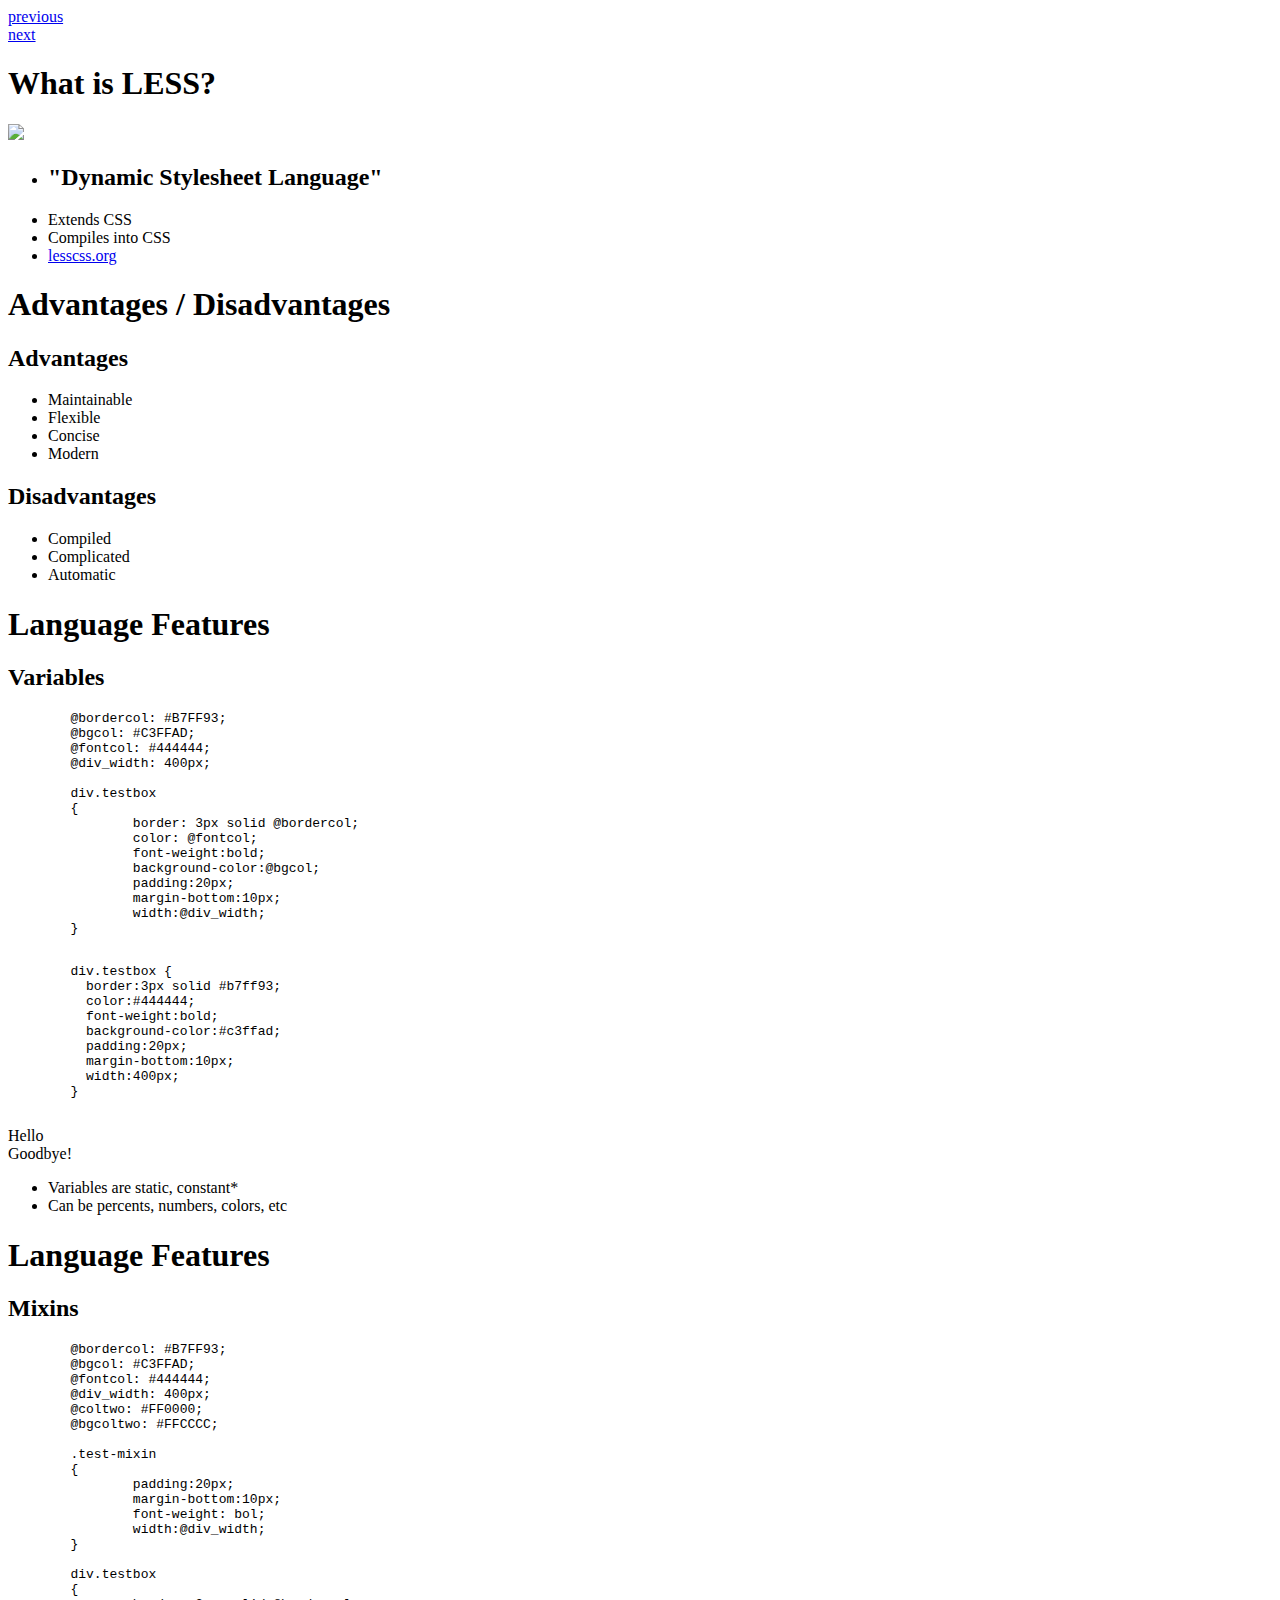
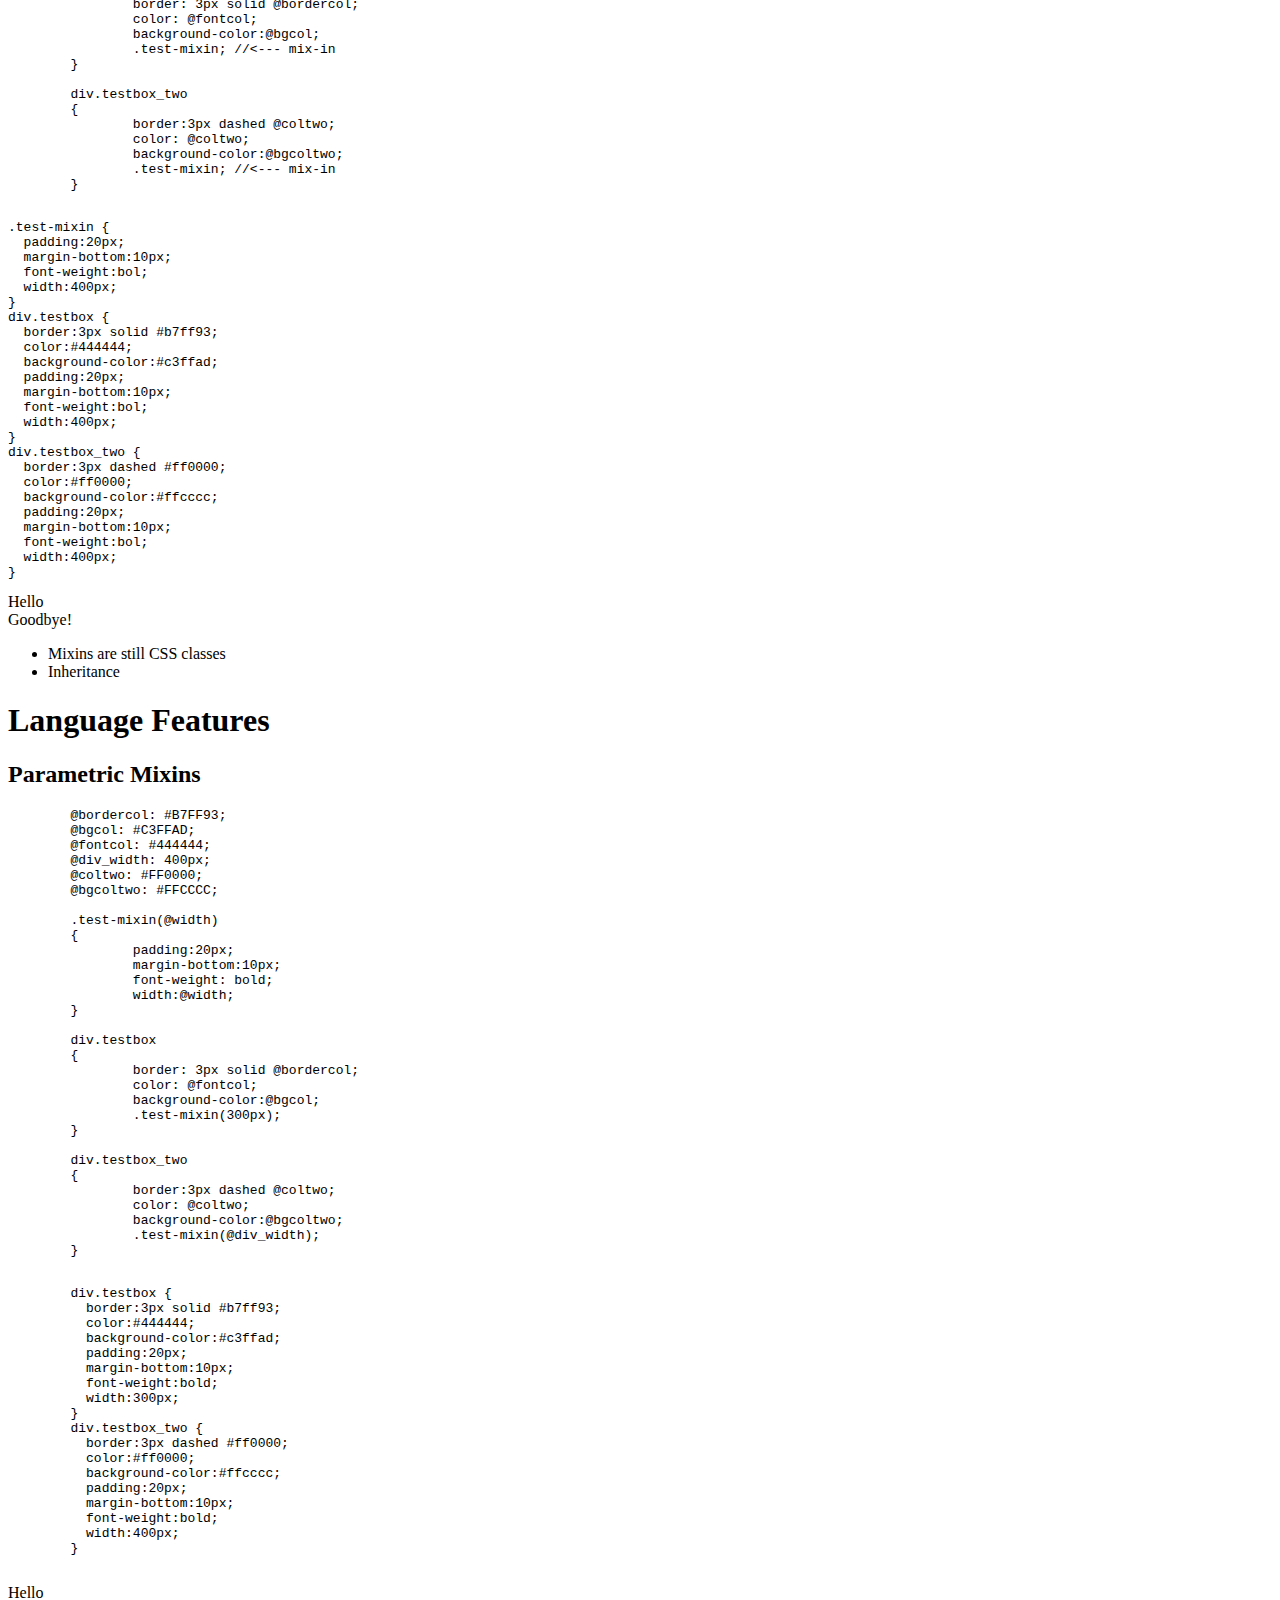
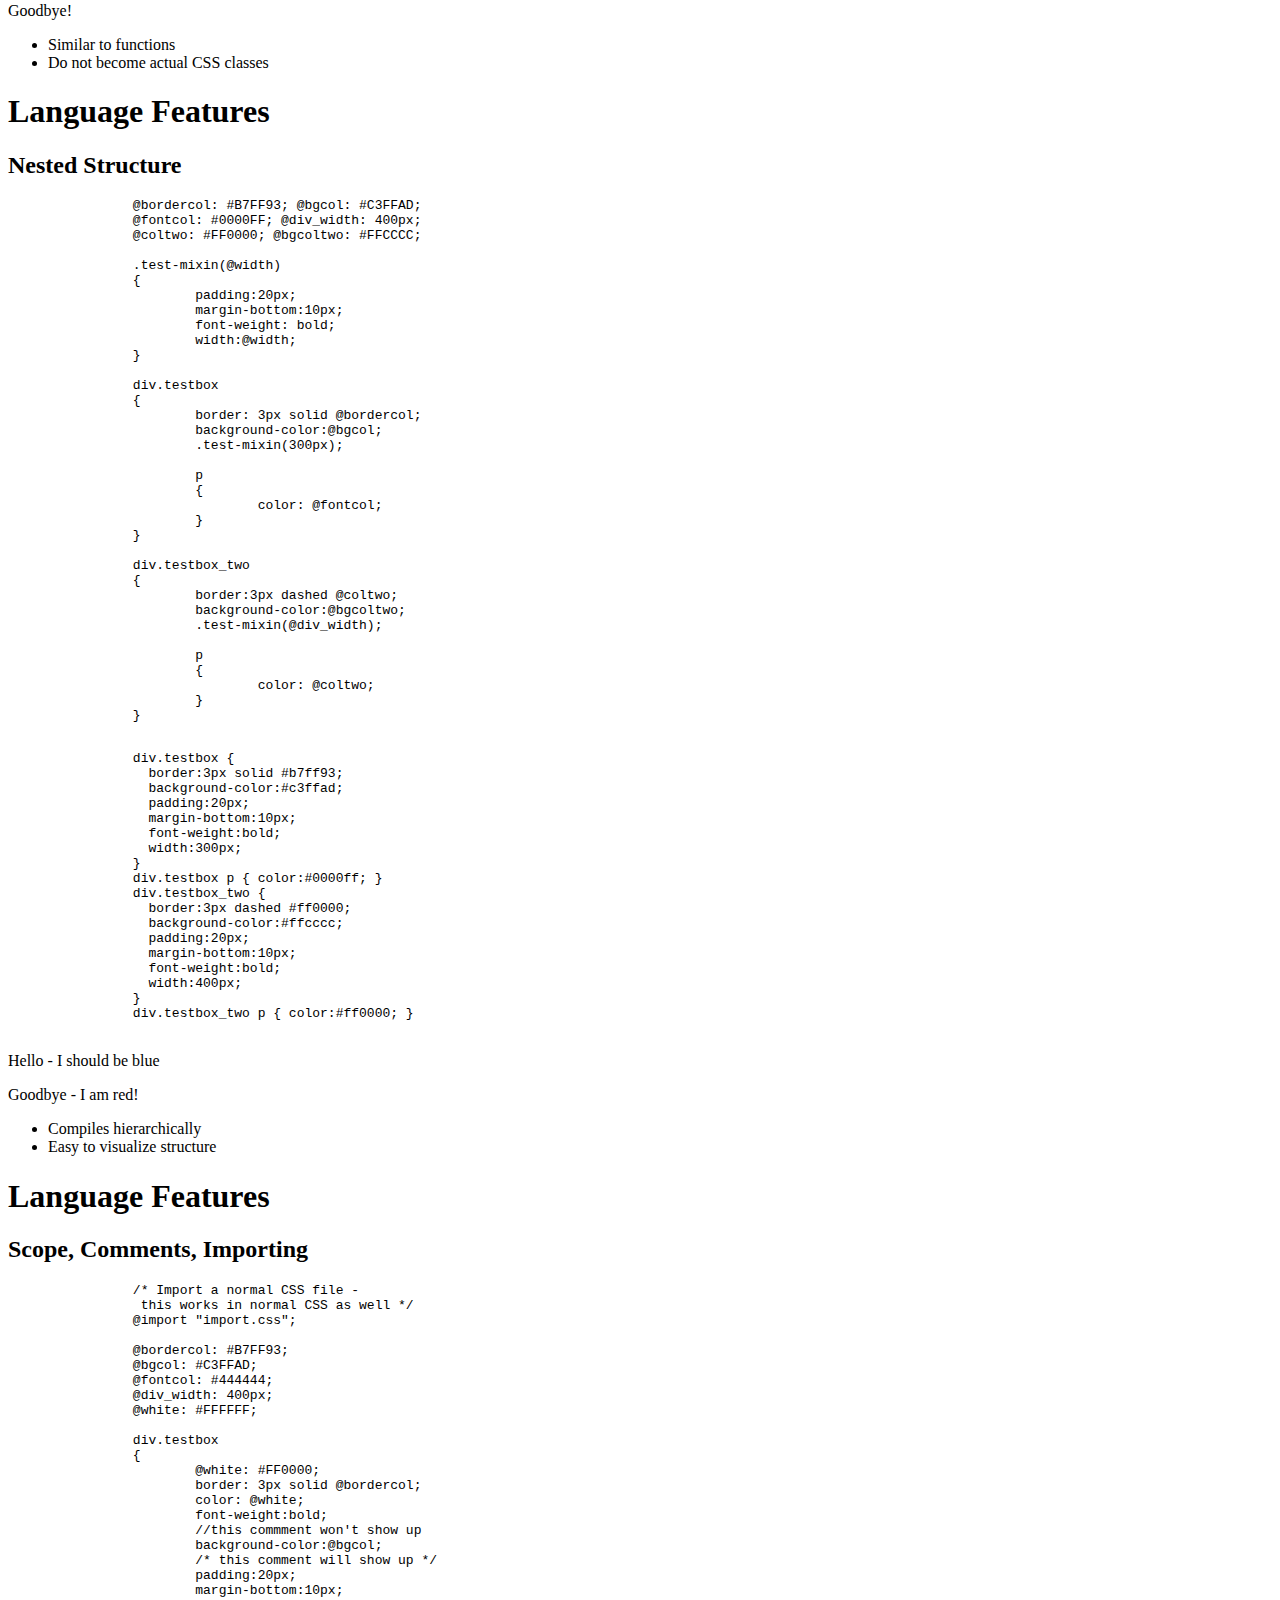
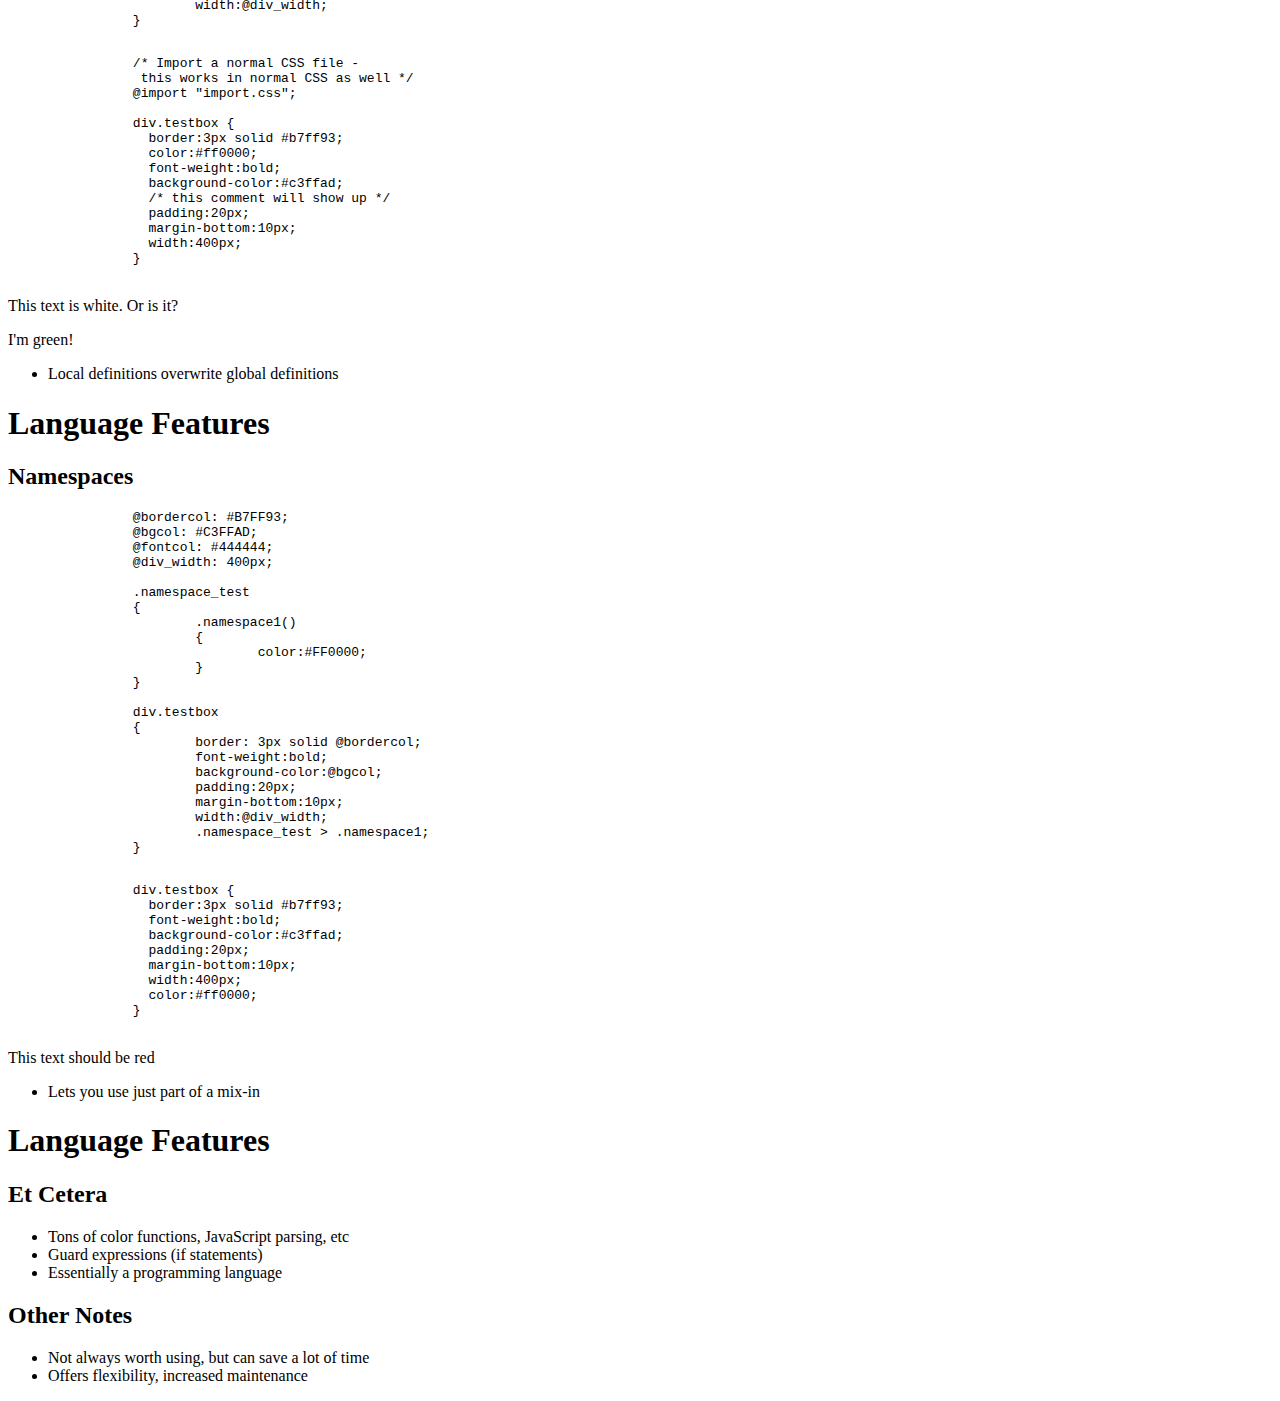
==== lesspresentation.html @ 93255245 "Jquerified! Signed-off-by: nylarathotep <darkhitman@gmail.com>" ====
<!doctype html>
<html>
	<head>
	<link rel="stylesheet/less" type="text/css" href="css/presentation.less">
	<script src="js/highlight.pack.js"></script>
	<script src="js/jquery-1.7.1.min.js"></script>
	<script src="js/jquery.cycle.all.js"></script>
	<script>hljs.initHighlightingOnLoad();</script>
	<script type="text/javascript">
	/**
	 * HSV to RGB color conversion
	 *
	 * H runs from 0 to 360 degrees
	 * S and V run from 0 to 100
	 * 
	 * Ported from the excellent java algorithm by Eugene Vishnevsky at:
	 * http://www.cs.rit.edu/~ncs/color/t_convert.html
	 */
	function hsvToRgb(h, s, v) {
		var r, g, b;
		var i;
		var f, p, q, t;
		
		// Make sure our arguments stay in-range
		h = Math.max(0, Math.min(360, h));
		s = Math.max(0, Math.min(100, s));
		v = Math.max(0, Math.min(100, v));
		
		// We accept saturation and value arguments from 0 to 100 because that's
		// how Photoshop represents those values. Internally, however, the
		// saturation and value are calculated from a range of 0 to 1. We make
		// That conversion here.
		s /= 100;
		v /= 100;
		
		if(s == 0) {
			// Achromatic (grey)
			r = g = b = v;
			return [Math.round(r * 255), Math.round(g * 255), Math.round(b * 255)];
		}
		
		h /= 60; // sector 0 to 5
		i = Math.floor(h);
		f = h - i; // factorial part of h
		p = v * (1 - s);
		q = v * (1 - s * f);
		t = v * (1 - s * (1 - f));

		switch(i) {
			case 0:
				r = v;
				g = t;
				b = p;
				break;
				
			case 1:
				r = q;
				g = v;
				b = p;
				break;
				
			case 2:
				r = p;
				g = v;
				b = t;
				break;
				
			case 3:
				r = p;
				g = q;
				b = v;
				break;
				
			case 4:
				r = t;
				g = p;
				b = v;
				break;
				
			default: // case 5:
				r = v;
				g = p;
				b = q;
		}
		
		return [Math.round(r * 255), Math.round(g * 255), Math.round(b * 255)];
	}

	function zeroFill( number, width )
	{
	  width -= number.toString().length;
	  if ( width > 0 )
	  {
		return new Array( width + (/\./.test( number ) ? 2 : 1) ).join( '0' ) + number;
	  }
	  return number;
	}

	function makeHSVString(h, s, v) 
	{
		var cols = hsvToRgb(h,s,v);
		var str = "#" + zeroFill(cols[0].toString(16),2) + zeroFill(cols[1].toString(16),2) + zeroFill(cols[2].toString(16),2);
		return str;
	}
	
	var less_keyColor = "";
	var cycle_inProgress = false;
	//Generate key color
	{
	var _h = Math.floor(Math.random() * 360);
	var _s = Math.floor(Math.random() * 100);
	var _v = 50;
	less_keyColor = makeHSVString(_h,_s,_v);
	}
	

	$(document).ready(function() {
	  $('div.codebox code pre').each(function(i, e) {hljs.highlightBlock(e, '    ')});
	  
	  var hashVal = document.location.hash.substr(1);
	  
	  var slideFromHash = $('.slide[name="'+hashVal+'"]').index();
	  if (slideFromHash == -1) slideFromHash = 0;
	  $(".slidecontainer").cycle(
		{
		'fx':'scrollHorz',
		'startingSlide':slideFromHash,
		'before': function() { cycle_inProgress = true; },
		'after': function() { 
			cycle_inProgress = false;
			document.location.hash = $(".slide:visible").attr('name');

			}
		}
	  );
	  $(".slidecontainer").cycle("pause");
	  
	  	//Handlers
		$("a.prevlink").click(function()
		{
			if (!cycle_inProgress)
			{
				$(".slidecontainer").cycle("prev");
			}
		});
		
		$("a.nextlink").click(function()
		{
			if (!cycle_inProgress)
			{
				$(".slidecontainer").cycle("next");
			}
		});

	});		
	

	
	
	
	</script>
	<script type="text/javascript" src="js/less-1.2.1.min.js"></script>

	
	</head>
	<body>
	<div class="slidecontrols">
			<a href="#" class="prevlink"><div class="previous">
			previous
			</div></a>
			<a href="#" class="nextlink"><div class="next">
			next
			</div></a>
	</div>
	<div class="slidecontainer">
		<div class="slide" name="intro">
		<h1>What is LESS?</h1>
			<div class="body">	
				<div class="slide-image">
					<a href="http://lesscss.org/" title="LESS"><img src="http://lesscss.org/images/logo.png"/></a>
				</div>		
				<ul>
					<li><h2>"Dynamic Stylesheet Language"</h2></li>
					<li>Extends CSS</li>
					<li>Compiles into CSS</li>
					<li><a href="http://lesscss.org/">lesscss.org</a></li>
				</ul>
				<div class="clear"></div>
				
			</div>
		</div>
		
		<div class="slide" name="ad">
		<h1>Advantages / Disadvantages</h1>
			<div class="body">
				<h2>Advantages</h2>
				<ul>
					<li>Maintainable</li>
					<li>Flexible</li>
					<li>Concise</li>
					<li>Modern</li>
				</ul>
				<h2>Disadvantages</h2>
				<ul>
					<li>Compiled</li>
					<li>Complicated</li>
					<li>Automatic</li>
				</ul>
			</div>
		</div>
		
		<div class="slide" name="var">
		<h1>Language Features</h1>
			<div class="body">
				<h2>Variables</h2>
				<div class="dualcode">

					<div class="codebox less">
						<code><pre>
	@bordercol: #B7FF93;
	@bgcol: #C3FFAD;
	@fontcol: #444444;
	@div_width: 400px;

	div.testbox
	{
		border: 3px solid @bordercol;
		color: @fontcol;
		font-weight:bold;
		background-color:@bgcol;
		padding:20px;
		margin-bottom:10px;
		width:@div_width;
	}
	</pre></code>
					</div>
									
					<div class="codebox css">
					<code class="language-css"><pre>
	div.testbox {
	  border:3px solid #b7ff93;
	  color:#444444;
	  font-weight:bold;
	  background-color:#c3ffad;
	  padding:20px;
	  margin-bottom:10px;
	  width:400px;
	}
					</pre></code>
					</div>
				</div>
				
				
					<div class="example1">
						<div class='testbox'>
							Hello
						</div>
						<div class='testbox'>
							Goodbye!
						</div>					
					</div>
					
				<div class="below-code">
					<ul>
						<li>Variables are static, constant*</li>
						<li>Can be percents, numbers, colors, etc</li>
					</ul>
				</div>
					
			</div>
		</div>
		
		<div class="slide" name="mixin">
			<h1>Language Features</h1>
		<div class="body">
		<h2>Mixins</h2>
		<div class="dualcode">
			<div class="codebox less">
	<code>
	<pre>
	@bordercol: #B7FF93;
	@bgcol: #C3FFAD;
	@fontcol: #444444;
	@div_width: 400px;
	@coltwo: #FF0000;
	@bgcoltwo: #FFCCCC;

	.test-mixin
	{
		padding:20px;
		margin-bottom:10px;
		font-weight: bol;
		width:@div_width;
	}

	div.testbox
	{
		border: 3px solid @bordercol;
		color: @fontcol;
		background-color:@bgcol;
		.test-mixin; //<--- mix-in
	}

	div.testbox_two
	{
		border:3px dashed @coltwo;
		color: @coltwo;
		background-color:@bgcoltwo;
		.test-mixin; //<--- mix-in	
	}
	</pre>
	</code>
	</div>
								
				<div class="codebox css">
				<code class="language-css">
				<pre>
.test-mixin {
  padding:20px;
  margin-bottom:10px;
  font-weight:bol;
  width:400px;
}
div.testbox {
  border:3px solid #b7ff93;
  color:#444444;
  background-color:#c3ffad;
  padding:20px;
  margin-bottom:10px;
  font-weight:bol;
  width:400px;
}
div.testbox_two {
  border:3px dashed #ff0000;
  color:#ff0000;
  background-color:#ffcccc;
  padding:20px;
  margin-bottom:10px;
  font-weight:bol;
  width:400px;
}</pre>
</code>
				</div>
				</div>			
				
				<div class="example2">
					<div class='testbox'>
						Hello
					</div>
					<div class='testbox_two'>
						Goodbye!
					</div>					
				</div>
					
				<div class="below-code">
					<ul>
						<li>Mixins are still CSS classes</li>
						<li>Inheritance</li>
					</ul>
				</div>				
			</div>
		</div>
		
		<div class="slide" name="pm">
			<h1>Language Features</h1>
		<div class="body">
		<h2>Parametric Mixins</h2>
			<div class="dualcode">
				<div class="codebox less">			
	<code><pre>
	@bordercol: #B7FF93;
	@bgcol: #C3FFAD;
	@fontcol: #444444;
	@div_width: 400px;
	@coltwo: #FF0000;
	@bgcoltwo: #FFCCCC;

	.test-mixin(@width)
	{
		padding:20px;
		margin-bottom:10px;
		font-weight: bold;
		width:@width;
	}

	div.testbox
	{
		border: 3px solid @bordercol;
		color: @fontcol;
		background-color:@bgcol;
		.test-mixin(300px);
	}

	div.testbox_two
	{
		border:3px dashed @coltwo;
		color: @coltwo;
		background-color:@bgcoltwo;
		.test-mixin(@div_width);
	}
	</pre></code>
					</div>
					
					<div class="codebox css">
	<code class="language-css"><pre>
	div.testbox {
	  border:3px solid #b7ff93;
	  color:#444444;
	  background-color:#c3ffad;
	  padding:20px;
	  margin-bottom:10px;
	  font-weight:bold;
	  width:300px;
	}
	div.testbox_two {
	  border:3px dashed #ff0000;
	  color:#ff0000;
	  background-color:#ffcccc;
	  padding:20px;
	  margin-bottom:10px;
	  font-weight:bold;
	  width:400px;
	}
	</pre></code>
					</div>
				</div>			
				
				<div class="example3">
					<div class='testbox'>
						Hello
					</div>
					<div class='testbox_two'>
						Goodbye!
					</div>					
				</div>
					
				<div class="below-code">
					<ul>
						<li>Similar to functions</li>
						<li>Do not become actual CSS classes</li>
					</ul>
				</div>				
			</div>
			</div>
			
			<div class="slide" name="nested">
				<h1>Language Features</h1>
				<div class="body">
				<h2>Nested Structure</h2>
					<div class="dualcode">
						<div class="codebox less">			
		<code><pre>
		@bordercol: #B7FF93; @bgcol: #C3FFAD;
		@fontcol: #0000FF; @div_width: 400px;
		@coltwo: #FF0000; @bgcoltwo: #FFCCCC;

		.test-mixin(@width)
		{
			padding:20px;
			margin-bottom:10px;
			font-weight: bold;
			width:@width;
		}

		div.testbox
		{
			border: 3px solid @bordercol;
			background-color:@bgcol;
			.test-mixin(300px);
			
			p
			{
				color: @fontcol;
			}
		}

		div.testbox_two
		{
			border:3px dashed @coltwo;
			background-color:@bgcoltwo;
			.test-mixin(@div_width);
			
			p
			{
				color: @coltwo;
			}
		}
		</pre></code>
						</div>
						
						<div class="codebox css">
		<code class="language-css">
		<pre>
		div.testbox {
		  border:3px solid #b7ff93;
		  background-color:#c3ffad;
		  padding:20px;
		  margin-bottom:10px;
		  font-weight:bold;
		  width:300px;
		}
		div.testbox p { color:#0000ff; }
		div.testbox_two {
		  border:3px dashed #ff0000;
		  background-color:#ffcccc;
		  padding:20px;
		  margin-bottom:10px;
		  font-weight:bold;
		  width:400px;
		}
		div.testbox_two p { color:#ff0000; }
		</pre>
			</code>
						</div>
					</div>			
					
					<div class="example4">
						<div class='testbox'>
							<p>Hello - I should be blue</p>
						</div>
						<div class='testbox_two'>
							<p>Goodbye - I am red!</p>
						</div>									
					</div>
						
					<div class="below-code">
						<ul>
							<li>Compiles hierarchically</li>
							<li>Easy to visualize structure</li>
						</ul>
					</div>				
				</div>
			</div>
			
			<div class="slide" name="sci">
				<h1>Language Features</h1>
				<div class="body">
				<h2>Scope, Comments, Importing</h2>
					<div class="dualcode">
						<div class="codebox less">
							<code class="language-css">
								<pre>
		/* Import a normal CSS file -
		 this works in normal CSS as well */
		@import "import.css";

		@bordercol: #B7FF93;
		@bgcol: #C3FFAD;
		@fontcol: #444444;
		@div_width: 400px;
		@white: #FFFFFF;

		div.testbox
		{
			@white: #FF0000;
			border: 3px solid @bordercol;
			color: @white;
			font-weight:bold; 
			//this commment won't show up
			background-color:@bgcol; 
			/* this comment will show up */
			padding:20px;
			margin-bottom:10px;
			width:@div_width;
		}
		</pre>
							</code>
						</div>
						
						<div class="codebox css">
		<code class="language-css"><pre>
		/* Import a normal CSS file -
		 this works in normal CSS as well */
		@import "import.css";

		div.testbox {
		  border:3px solid #b7ff93;
		  color:#ff0000;
		  font-weight:bold;
		  background-color:#c3ffad; 
		  /* this comment will show up */
		  padding:20px;
		  margin-bottom:10px;
		  width:400px;
		}
		</pre></code>
						</div>
					</div>			
					<div class="example5">
						<div class="testbox">
							<p>This text is white. Or is it?</p>
						</div>
						<div class="importtest">
							I'm green!
						</div>			
					</div>
					
					<div class="below-code">
						<ul>
							<li>Local definitions overwrite global definitions</li>
						</ul>
					</div>				
				</div>
			</div>
			
			<div class="slide" name="namespace">
				<h1>Language Features</h1>
				<div class="body">
				<h2>Namespaces</h2>
					<div class="dualcode">
						<div class="codebox less">
							<code class="language-css"><pre>
		@bordercol: #B7FF93;
		@bgcol: #C3FFAD;
		@fontcol: #444444;
		@div_width: 400px;

		.namespace_test
		{
			.namespace1()
			{
				color:#FF0000;
			}
		}

		div.testbox
		{
			border: 3px solid @bordercol;
			font-weight:bold; 
			background-color:@bgcol;
			padding:20px;
			margin-bottom:10px;
			width:@div_width;
			.namespace_test > .namespace1;
		}
							</pre></code>
						</div>
					
						<div class="codebox css">
							<code class="language-css"><pre>
		div.testbox {
		  border:3px solid #b7ff93;
		  font-weight:bold;
		  background-color:#c3ffad;
		  padding:20px;
		  margin-bottom:10px;
		  width:400px;
		  color:#ff0000;
		}
							</pre></code>
						</div>
					</div>			
					<div class="example6">
						<div class='testbox'>
							<p>This text should be red</p>
						</div>
					</div>
					
					<div class="below-code">
						<ul>
							<li>Lets you use just part of a mix-in</li>
						</ul>
					</div>				
				</div>
			</div>
			<div class="slide" name="etc">
				<h1>Language Features</h1>
				<div class="body">
				<h2>Et Cetera</h2>
				<ul>
					<li>Tons of color functions, JavaScript parsing, etc</li>
					<li>Guard expressions (if statements)</li>
					<li>Essentially a programming language</li>
				</ul>
				<h2>Other Notes</h2>
				<ul>
					<li>Not always worth using, but can save a lot of time</li>
					<li>Offers flexibility, increased maintenance</li>
				</ul>
				</div>
			</div>
			
		</div>
	
	</body>
</html>
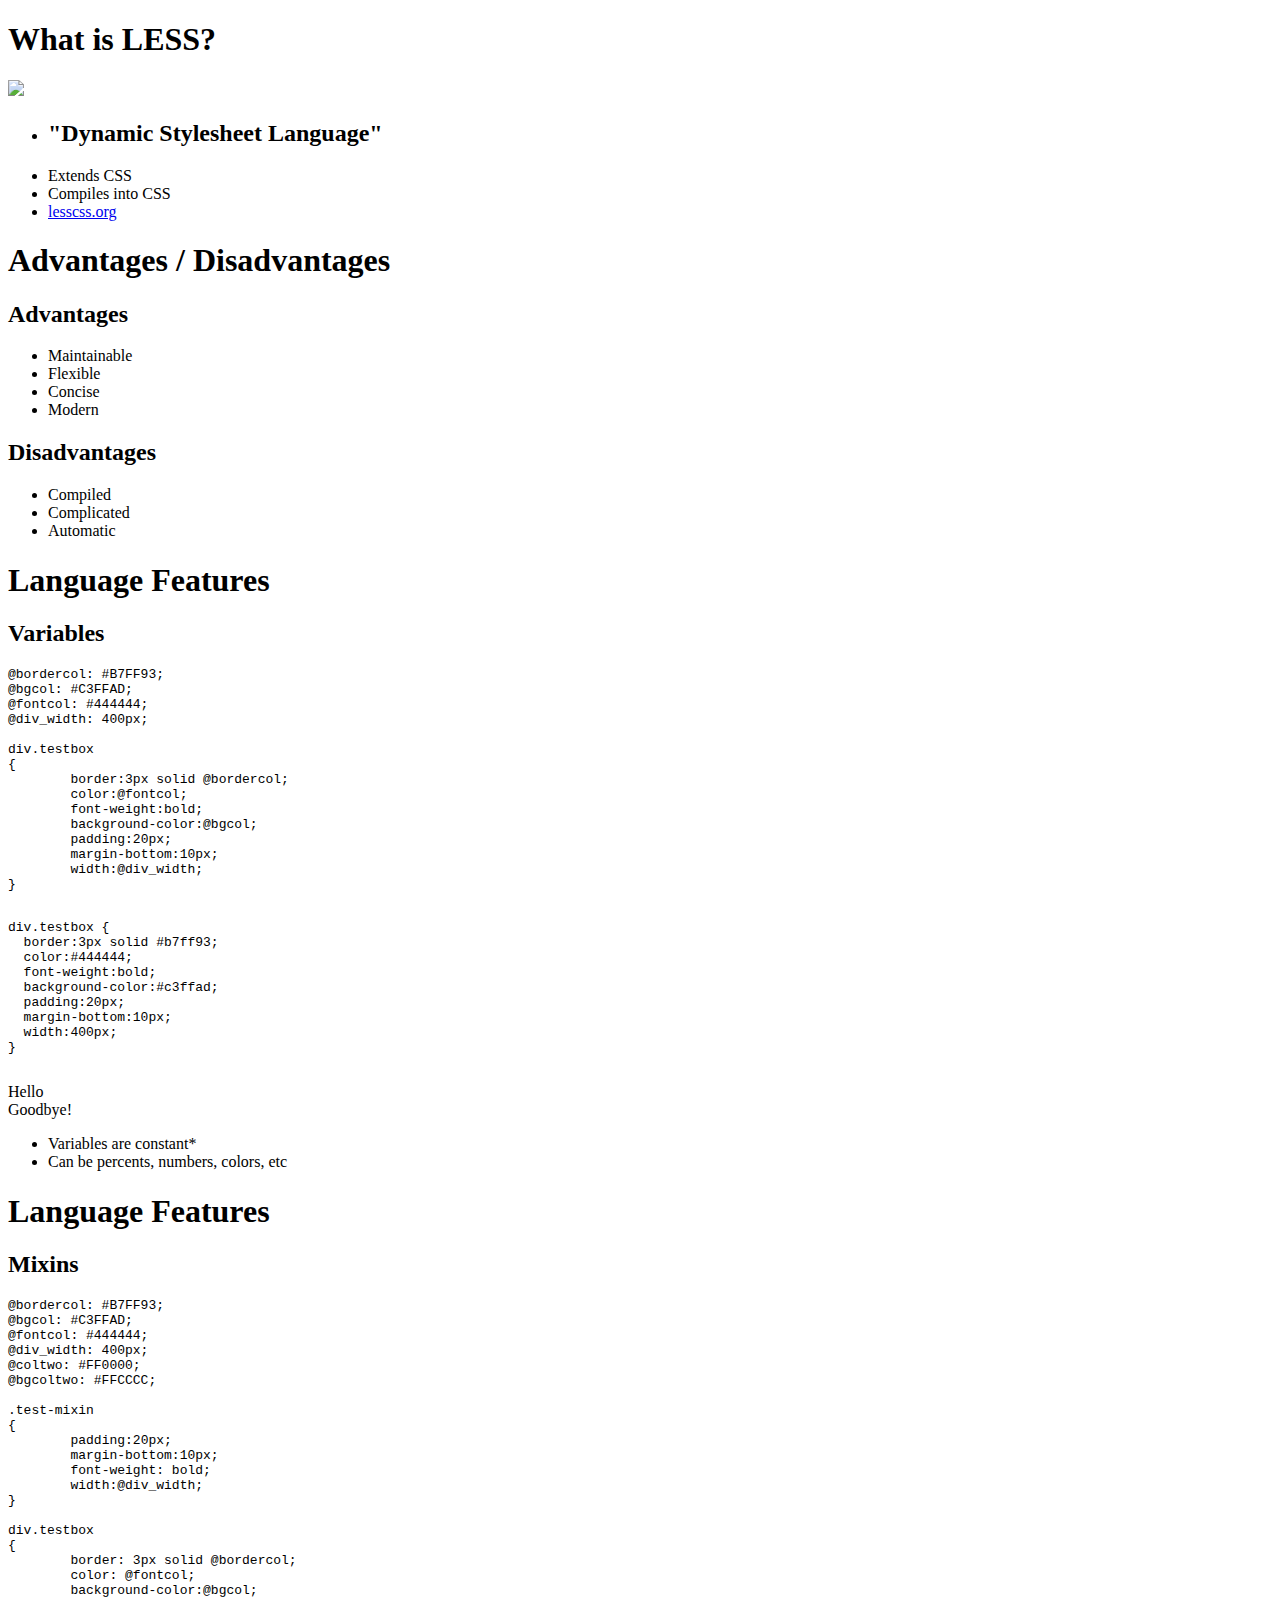
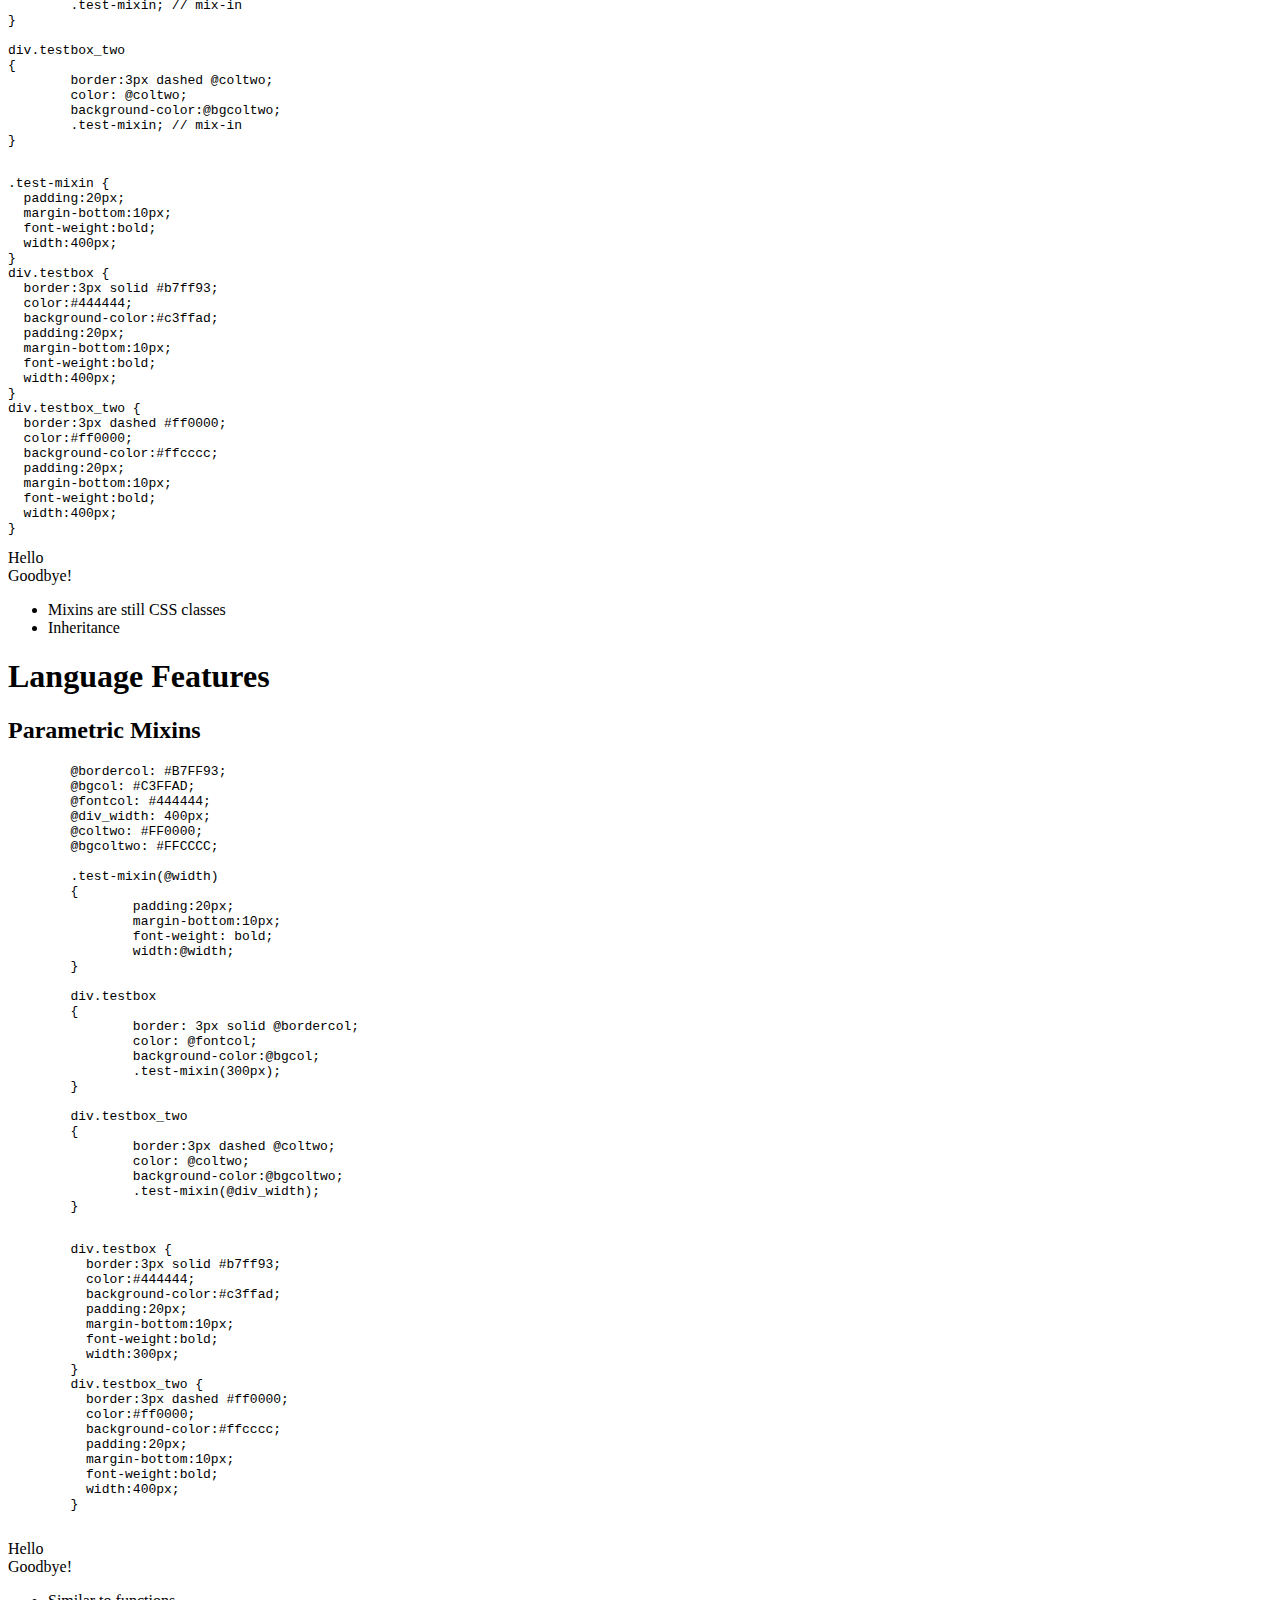
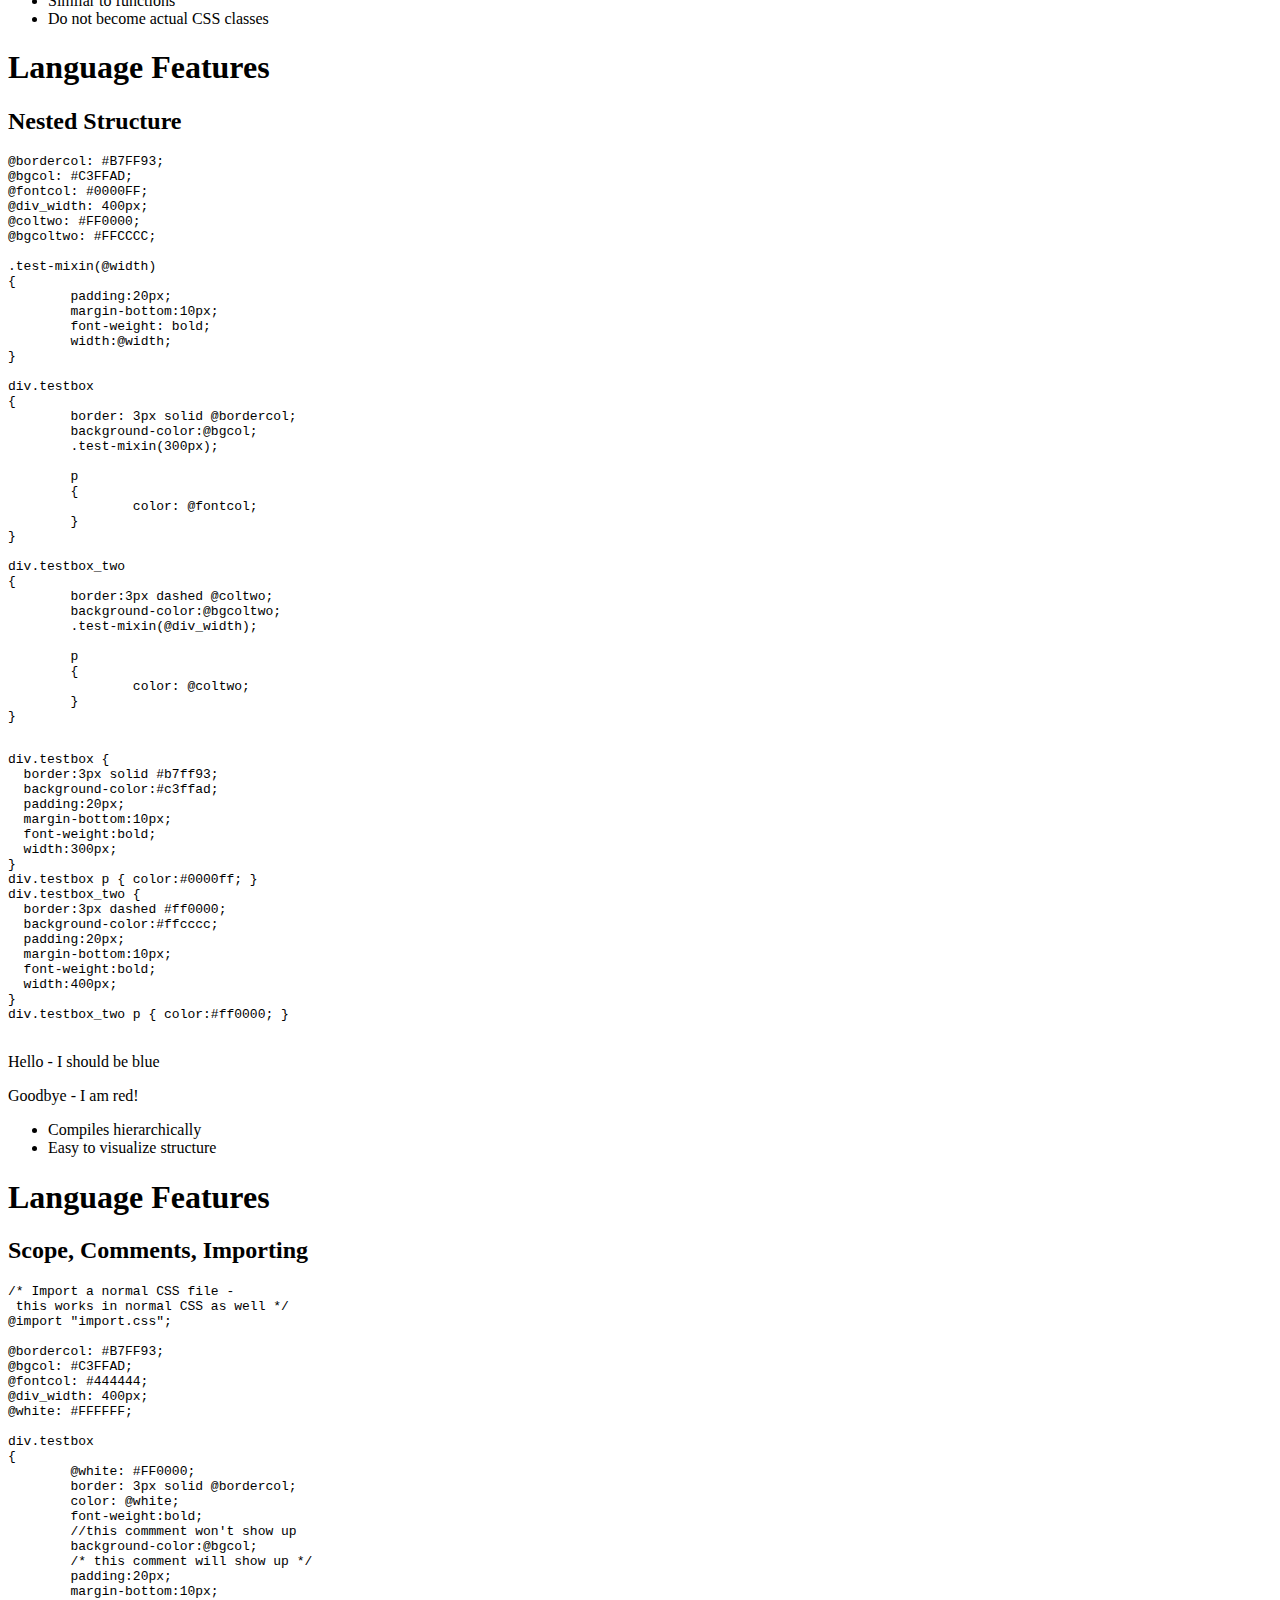
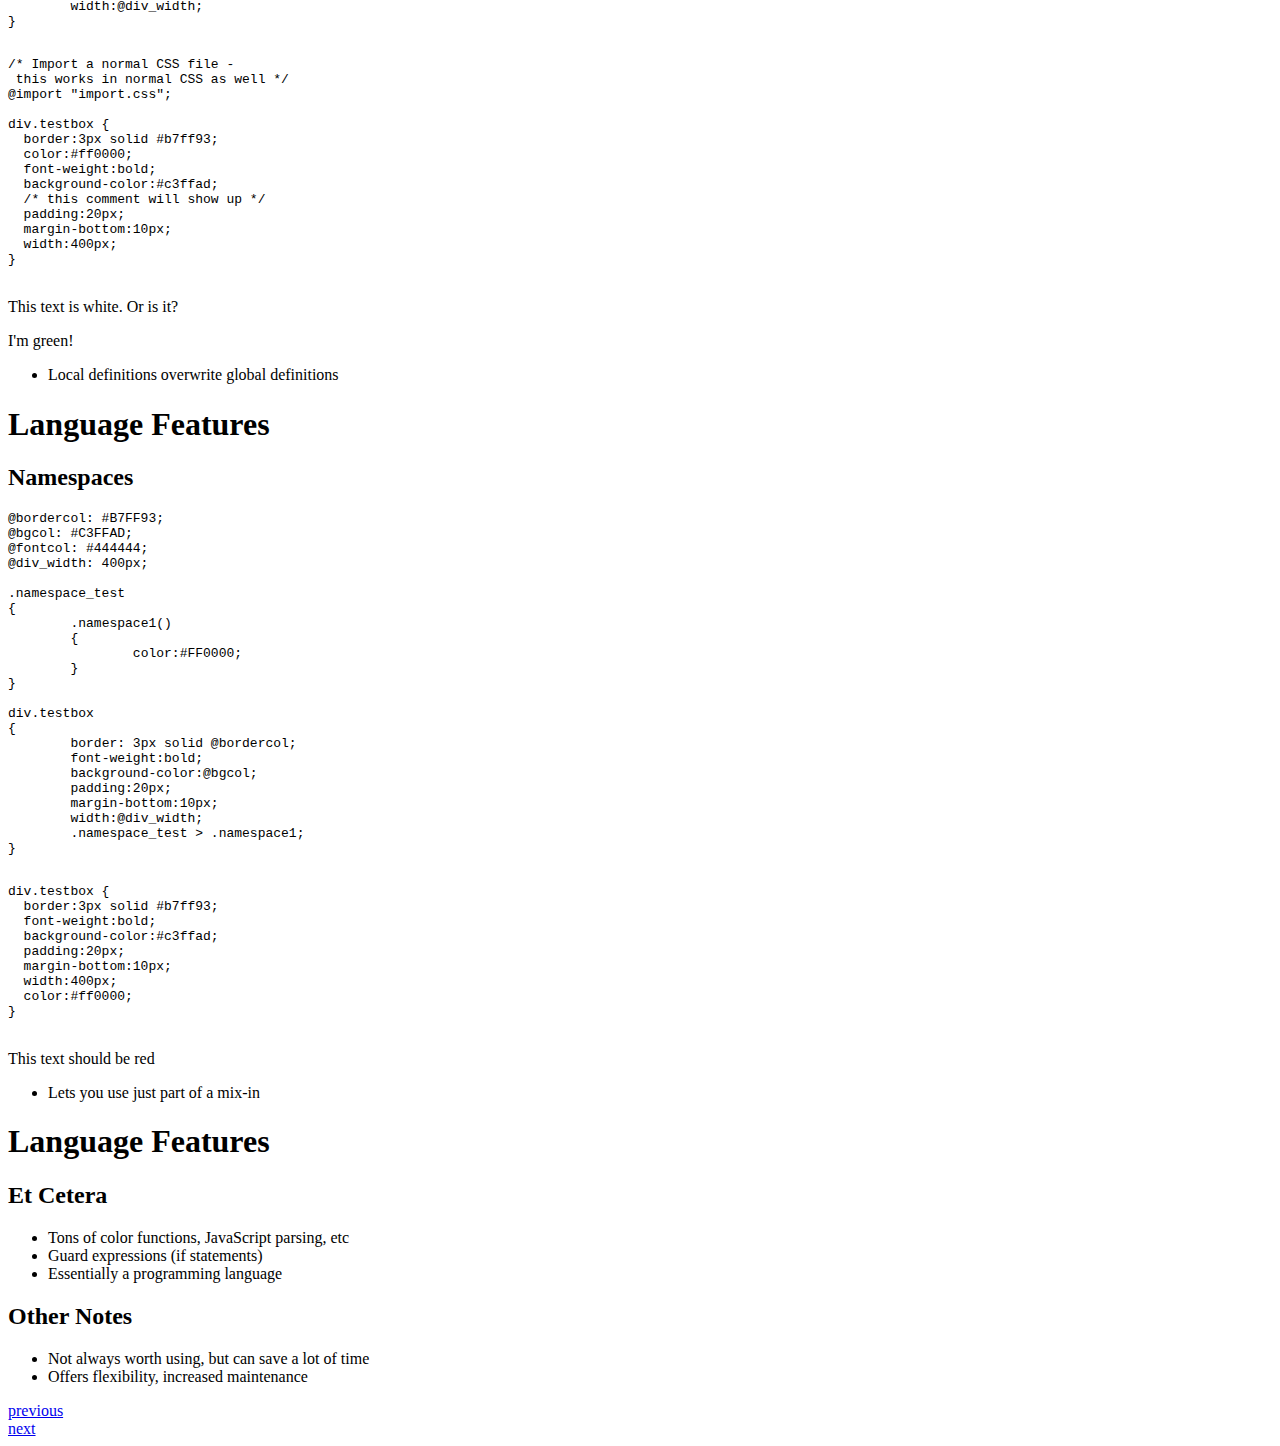
==== commit 061f8ed3: "Final pre-presentation commit...hopefully." ====
--- a/lesspresentation.html
+++ b/lesspresentation.html
@@ -164,14 +164,7 @@
 	
 	</head>
 	<body>
-	<div class="slidecontrols">
-			<a href="#" class="prevlink"><div class="previous">
-			previous
-			</div></a>
-			<a href="#" class="nextlink"><div class="next">
-			next
-			</div></a>
-	</div>
+	
 	<div class="slidecontainer">
 		<div class="slide" name="intro">
 		<h1>What is LESS?</h1>
@@ -217,36 +210,38 @@
 
 					<div class="codebox less">
 						<code><pre>
-	@bordercol: #B7FF93;
-	@bgcol: #C3FFAD;
-	@fontcol: #444444;
-	@div_width: 400px;
-
-	div.testbox
-	{
-		border: 3px solid @bordercol;
-		color: @fontcol;
-		font-weight:bold;
-		background-color:@bgcol;
-		padding:20px;
-		margin-bottom:10px;
-		width:@div_width;
-	}
+@bordercol: #B7FF93;
+@bgcol: #C3FFAD;
+@fontcol: #444444;
+@div_width: 400px;
+
+div.testbox
+{
+	border:3px solid @bordercol;
+	color:@fontcol;
+	font-weight:bold;
+	background-color:@bgcol;
+	padding:20px;
+	margin-bottom:10px;
+	width:@div_width;
+}
 	</pre></code>
 					</div>
 									
 					<div class="codebox css">
 					<code class="language-css"><pre>
-	div.testbox {
-	  border:3px solid #b7ff93;
-	  color:#444444;
-	  font-weight:bold;
-	  background-color:#c3ffad;
-	  padding:20px;
-	  margin-bottom:10px;
-	  width:400px;
-	}
+div.testbox {
+  border:3px solid #b7ff93;
+  color:#444444;
+  font-weight:bold;
+  background-color:#c3ffad;
+  padding:20px;
+  margin-bottom:10px;
+  width:400px;
+}
 					</pre></code>
+					</div>
+					<div class="clear">
 					</div>
 				</div>
 				
@@ -262,7 +257,7 @@
 					
 				<div class="below-code">
 					<ul>
-						<li>Variables are static, constant*</li>
+						<li>Variables are constant*</li>
 						<li>Can be percents, numbers, colors, etc</li>
 					</ul>
 				</div>
@@ -276,38 +271,37 @@
 		<h2>Mixins</h2>
 		<div class="dualcode">
 			<div class="codebox less">
-	<code>
-	<pre>
-	@bordercol: #B7FF93;
-	@bgcol: #C3FFAD;
-	@fontcol: #444444;
-	@div_width: 400px;
-	@coltwo: #FF0000;
-	@bgcoltwo: #FFCCCC;
-
-	.test-mixin
-	{
-		padding:20px;
-		margin-bottom:10px;
-		font-weight: bol;
-		width:@div_width;
-	}
-
-	div.testbox
-	{
-		border: 3px solid @bordercol;
-		color: @fontcol;
-		background-color:@bgcol;
-		.test-mixin; //<--- mix-in
-	}
-
-	div.testbox_two
-	{
-		border:3px dashed @coltwo;
-		color: @coltwo;
-		background-color:@bgcoltwo;
-		.test-mixin; //<--- mix-in	
-	}
+	<code><pre>
+@bordercol: #B7FF93;
+@bgcol: #C3FFAD;
+@fontcol: #444444;
+@div_width: 400px;
+@coltwo: #FF0000;
+@bgcoltwo: #FFCCCC;
+
+.test-mixin
+{
+	padding:20px;
+	margin-bottom:10px;
+	font-weight: bold;
+	width:@div_width;
+}
+
+div.testbox
+{
+	border: 3px solid @bordercol;
+	color: @fontcol;
+	background-color:@bgcol;
+	.test-mixin; // mix-in
+}
+
+div.testbox_two
+{
+	border:3px dashed @coltwo;
+	color: @coltwo;
+	background-color:@bgcoltwo;
+	.test-mixin; // mix-in	
+}
 	</pre>
 	</code>
 	</div>
@@ -318,7 +312,7 @@
 .test-mixin {
   padding:20px;
   margin-bottom:10px;
-  font-weight:bol;
+  font-weight:bold;
   width:400px;
 }
 div.testbox {
@@ -327,7 +321,7 @@
   background-color:#c3ffad;
   padding:20px;
   margin-bottom:10px;
-  font-weight:bol;
+  font-weight:bold;
   width:400px;
 }
 div.testbox_two {
@@ -336,11 +330,13 @@
   background-color:#ffcccc;
   padding:20px;
   margin-bottom:10px;
-  font-weight:bol;
+  font-weight:bold;
   width:400px;
 }</pre>
 </code>
 				</div>
+				<div class="clear">
+					</div>
 				</div>			
 				
 				<div class="example2">
@@ -402,6 +398,7 @@
 					</div>
 					
 					<div class="codebox css">
+					
 	<code class="language-css"><pre>
 	div.testbox {
 	  border:3px solid #b7ff93;
@@ -423,6 +420,8 @@
 	}
 	</pre></code>
 					</div>
+					<div class="clear">
+					</div>
 				</div>			
 				
 				<div class="example3">
@@ -432,6 +431,7 @@
 					<div class='testbox_two'>
 						Goodbye!
 					</div>					
+					
 				</div>
 					
 				<div class="below-code">
@@ -450,68 +450,73 @@
 					<div class="dualcode">
 						<div class="codebox less">			
 		<code><pre>
-		@bordercol: #B7FF93; @bgcol: #C3FFAD;
-		@fontcol: #0000FF; @div_width: 400px;
-		@coltwo: #FF0000; @bgcoltwo: #FFCCCC;
-
-		.test-mixin(@width)
-		{
-			padding:20px;
-			margin-bottom:10px;
-			font-weight: bold;
-			width:@width;
-		}
-
-		div.testbox
-		{
-			border: 3px solid @bordercol;
-			background-color:@bgcol;
-			.test-mixin(300px);
-			
-			p
-			{
-				color: @fontcol;
-			}
-		}
-
-		div.testbox_two
-		{
-			border:3px dashed @coltwo;
-			background-color:@bgcoltwo;
-			.test-mixin(@div_width);
-			
-			p
-			{
-				color: @coltwo;
-			}
-		}
+@bordercol: #B7FF93;
+@bgcol: #C3FFAD;
+@fontcol: #0000FF;
+@div_width: 400px;
+@coltwo: #FF0000;
+@bgcoltwo: #FFCCCC;
+
+.test-mixin(@width)
+{
+	padding:20px;
+	margin-bottom:10px;
+	font-weight: bold;
+	width:@width;
+}
+
+div.testbox
+{
+	border: 3px solid @bordercol;
+	background-color:@bgcol;
+	.test-mixin(300px);
+	
+	p
+	{
+		color: @fontcol;
+	}
+}
+
+div.testbox_two
+{
+	border:3px dashed @coltwo;
+	background-color:@bgcoltwo;
+	.test-mixin(@div_width);
+	
+	p
+	{
+		color: @coltwo;
+	}
+}
 		</pre></code>
 						</div>
 						
 						<div class="codebox css">
 		<code class="language-css">
 		<pre>
-		div.testbox {
-		  border:3px solid #b7ff93;
-		  background-color:#c3ffad;
-		  padding:20px;
-		  margin-bottom:10px;
-		  font-weight:bold;
-		  width:300px;
-		}
-		div.testbox p { color:#0000ff; }
-		div.testbox_two {
-		  border:3px dashed #ff0000;
-		  background-color:#ffcccc;
-		  padding:20px;
-		  margin-bottom:10px;
-		  font-weight:bold;
-		  width:400px;
-		}
-		div.testbox_two p { color:#ff0000; }
+div.testbox {
+  border:3px solid #b7ff93;
+  background-color:#c3ffad;
+  padding:20px;
+  margin-bottom:10px;
+  font-weight:bold;
+  width:300px;
+}
+div.testbox p { color:#0000ff; }
+div.testbox_two {
+  border:3px dashed #ff0000;
+  background-color:#ffcccc;
+  padding:20px;
+  margin-bottom:10px;
+  font-weight:bold;
+  width:400px;
+}
+div.testbox_two p { color:#ff0000; }
 		</pre>
 			</code>
 						</div>
+						<div class="clear">
+					</div>
 					</div>			
 					
 					<div class="example4">
@@ -540,51 +545,53 @@
 						<div class="codebox less">
 							<code class="language-css">
 								<pre>
-		/* Import a normal CSS file -
-		 this works in normal CSS as well */
-		@import "import.css";
-
-		@bordercol: #B7FF93;
-		@bgcol: #C3FFAD;
-		@fontcol: #444444;
-		@div_width: 400px;
-		@white: #FFFFFF;
-
-		div.testbox
-		{
-			@white: #FF0000;
-			border: 3px solid @bordercol;
-			color: @white;
-			font-weight:bold; 
-			//this commment won't show up
-			background-color:@bgcol; 
-			/* this comment will show up */
-			padding:20px;
-			margin-bottom:10px;
-			width:@div_width;
-		}
+/* Import a normal CSS file -
+ this works in normal CSS as well */
+@import "import.css";
+
+@bordercol: #B7FF93;
+@bgcol: #C3FFAD;
+@fontcol: #444444;
+@div_width: 400px;
+@white: #FFFFFF;
+
+div.testbox
+{
+	@white: #FF0000;
+	border: 3px solid @bordercol;
+	color: @white;
+	font-weight:bold; 
+	//this commment won't show up
+	background-color:@bgcol; 
+	/* this comment will show up */
+	padding:20px;
+	margin-bottom:10px;
+	width:@div_width;
+}
 		</pre>
 							</code>
 						</div>
 						
 						<div class="codebox css">
 		<code class="language-css"><pre>
-		/* Import a normal CSS file -
-		 this works in normal CSS as well */
-		@import "import.css";
-
-		div.testbox {
-		  border:3px solid #b7ff93;
-		  color:#ff0000;
-		  font-weight:bold;
-		  background-color:#c3ffad; 
-		  /* this comment will show up */
-		  padding:20px;
-		  margin-bottom:10px;
-		  width:400px;
-		}
+/* Import a normal CSS file -
+ this works in normal CSS as well */
+@import "import.css";
+
+div.testbox {
+  border:3px solid #b7ff93;
+  color:#ff0000;
+  font-weight:bold;
+  background-color:#c3ffad; 
+  /* this comment will show up */
+  padding:20px;
+  margin-bottom:10px;
+  width:400px;
+}
 		</pre></code>
 						</div>
+						<div class="clear">
+					</div>
 					</div>			
 					<div class="example5">
 						<div class="testbox">
@@ -610,45 +617,47 @@
 					<div class="dualcode">
 						<div class="codebox less">
 							<code class="language-css"><pre>
-		@bordercol: #B7FF93;
-		@bgcol: #C3FFAD;
-		@fontcol: #444444;
-		@div_width: 400px;
-
-		.namespace_test
-		{
-			.namespace1()
-			{
-				color:#FF0000;
-			}
-		}
-
-		div.testbox
-		{
-			border: 3px solid @bordercol;
-			font-weight:bold; 
-			background-color:@bgcol;
-			padding:20px;
-			margin-bottom:10px;
-			width:@div_width;
-			.namespace_test > .namespace1;
-		}
+@bordercol: #B7FF93;
+@bgcol: #C3FFAD;
+@fontcol: #444444;
+@div_width: 400px;
+
+.namespace_test
+{
+	.namespace1()
+	{
+		color:#FF0000;
+	}
+}
+
+div.testbox
+{
+	border: 3px solid @bordercol;
+	font-weight:bold; 
+	background-color:@bgcol;
+	padding:20px;
+	margin-bottom:10px;
+	width:@div_width;
+	.namespace_test > .namespace1;
+}
 							</pre></code>
 						</div>
 					
 						<div class="codebox css">
 							<code class="language-css"><pre>
-		div.testbox {
-		  border:3px solid #b7ff93;
-		  font-weight:bold;
-		  background-color:#c3ffad;
-		  padding:20px;
-		  margin-bottom:10px;
-		  width:400px;
-		  color:#ff0000;
-		}
+div.testbox {
+  border:3px solid #b7ff93;
+  font-weight:bold;
+  background-color:#c3ffad;
+  padding:20px;
+  margin-bottom:10px;
+  width:400px;
+  color:#ff0000;
+}
 							</pre></code>
 						</div>
+						<div class="clear">
+					</div>
 					</div>			
 					<div class="example6">
 						<div class='testbox'>
@@ -682,5 +691,12 @@
 			
 		</div>
 	
+			<a href="#" class="prevlink"><div class="previous">
+			previous
+			</div></a>
+			<a href="#" class="nextlink"><div class="next">
+			next
+			</div></a>
+	
 	</body>
 </html>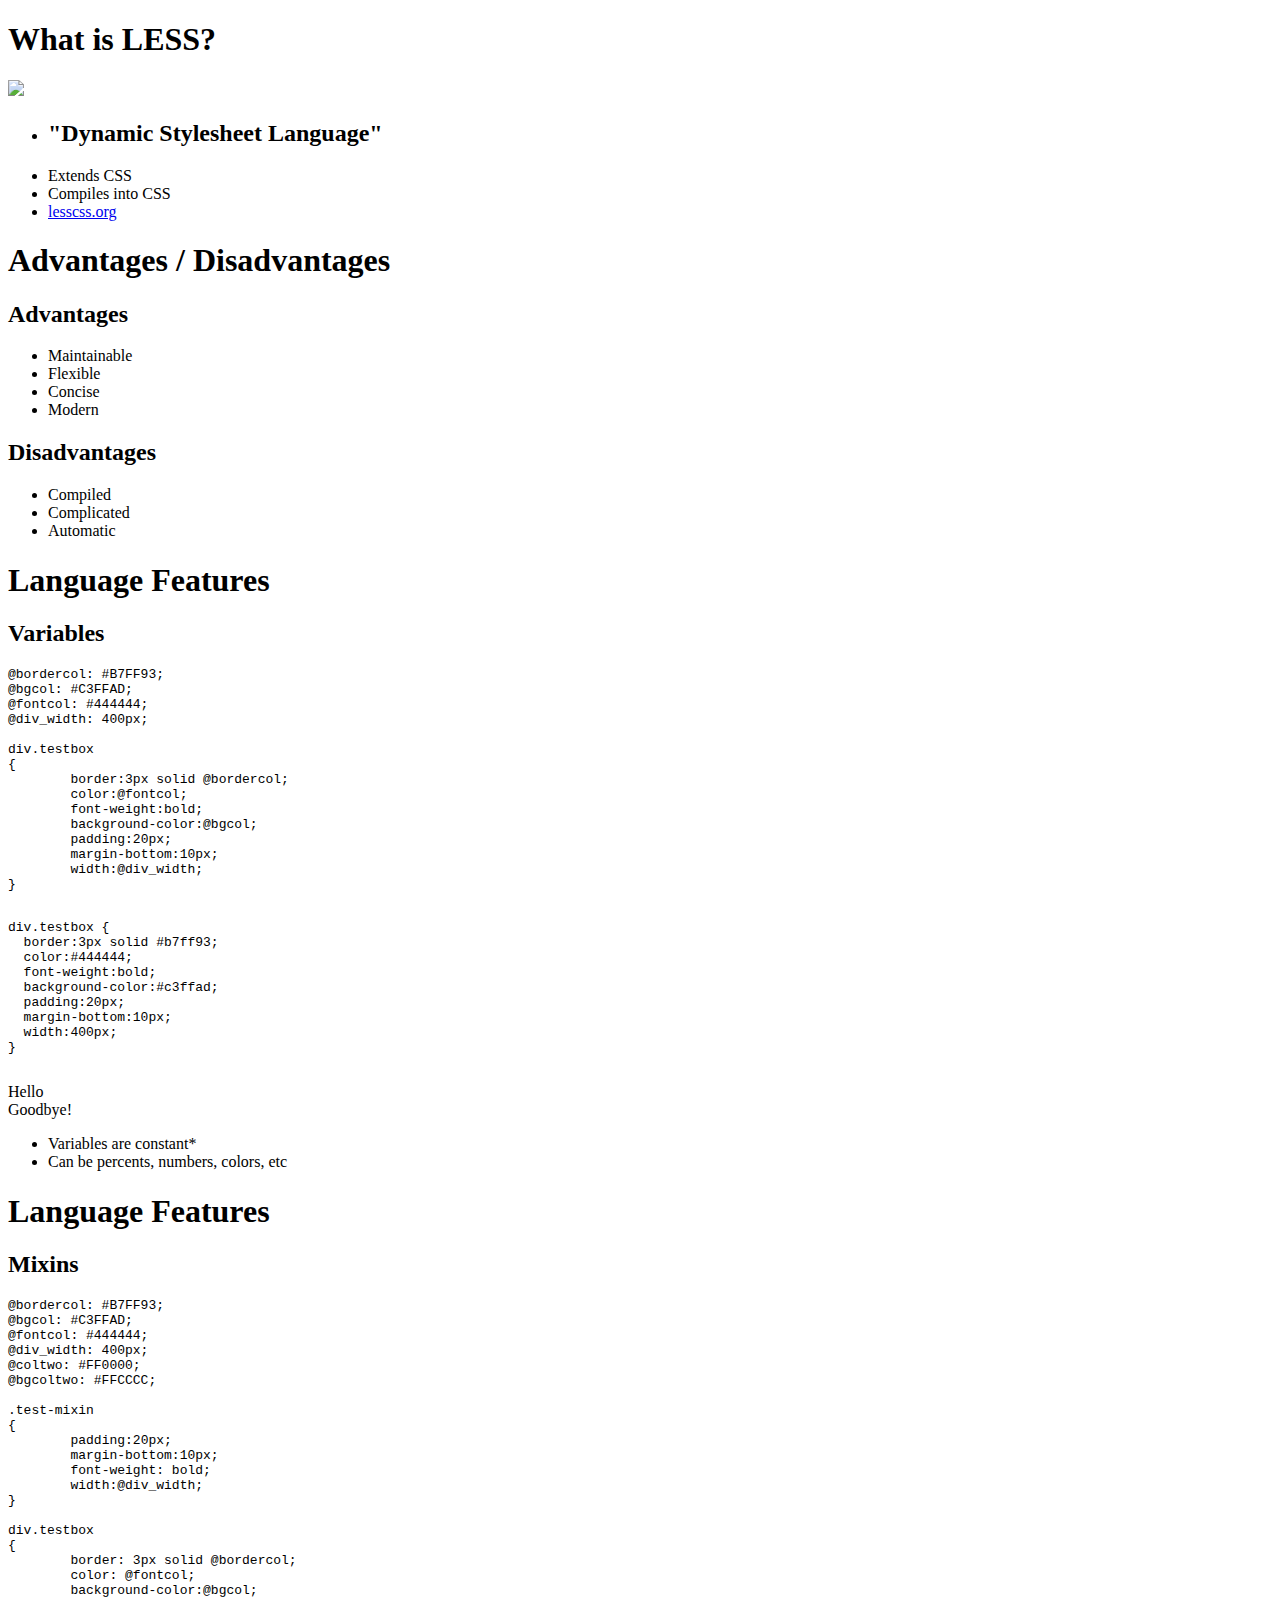
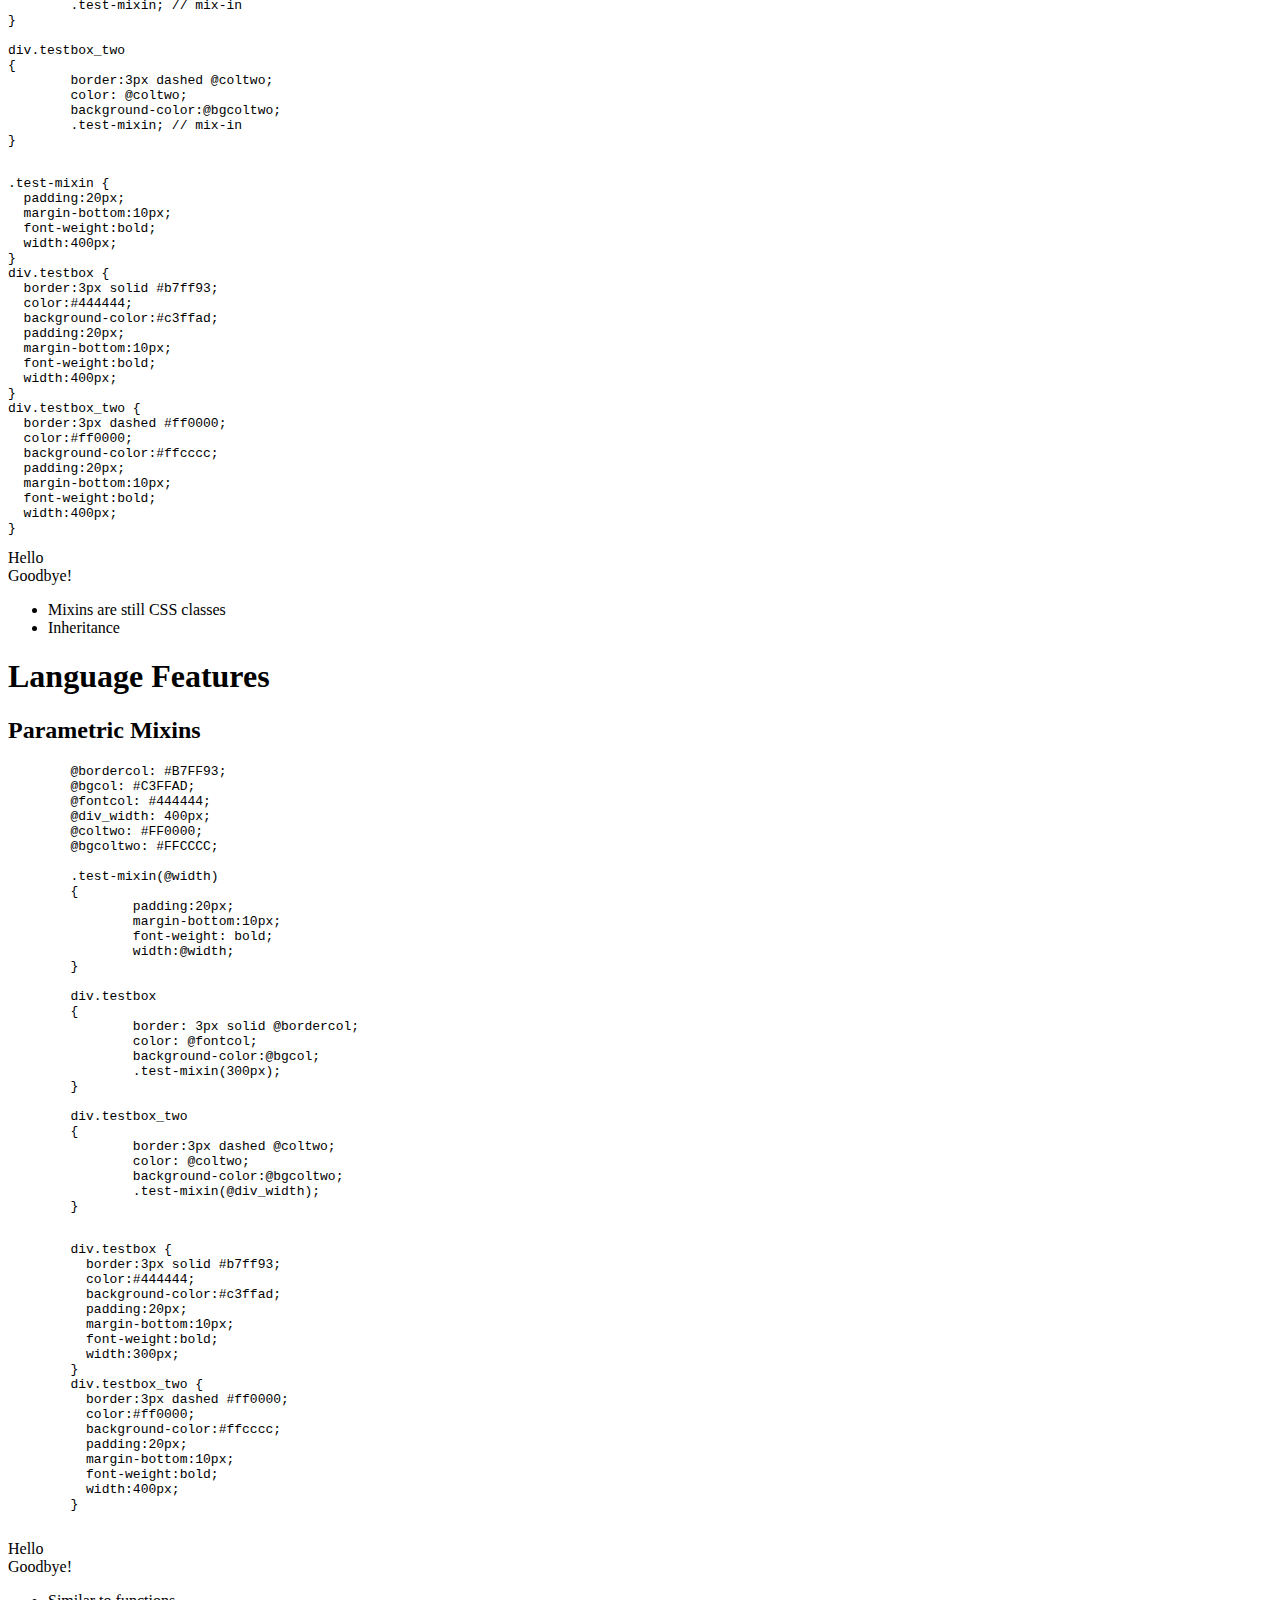
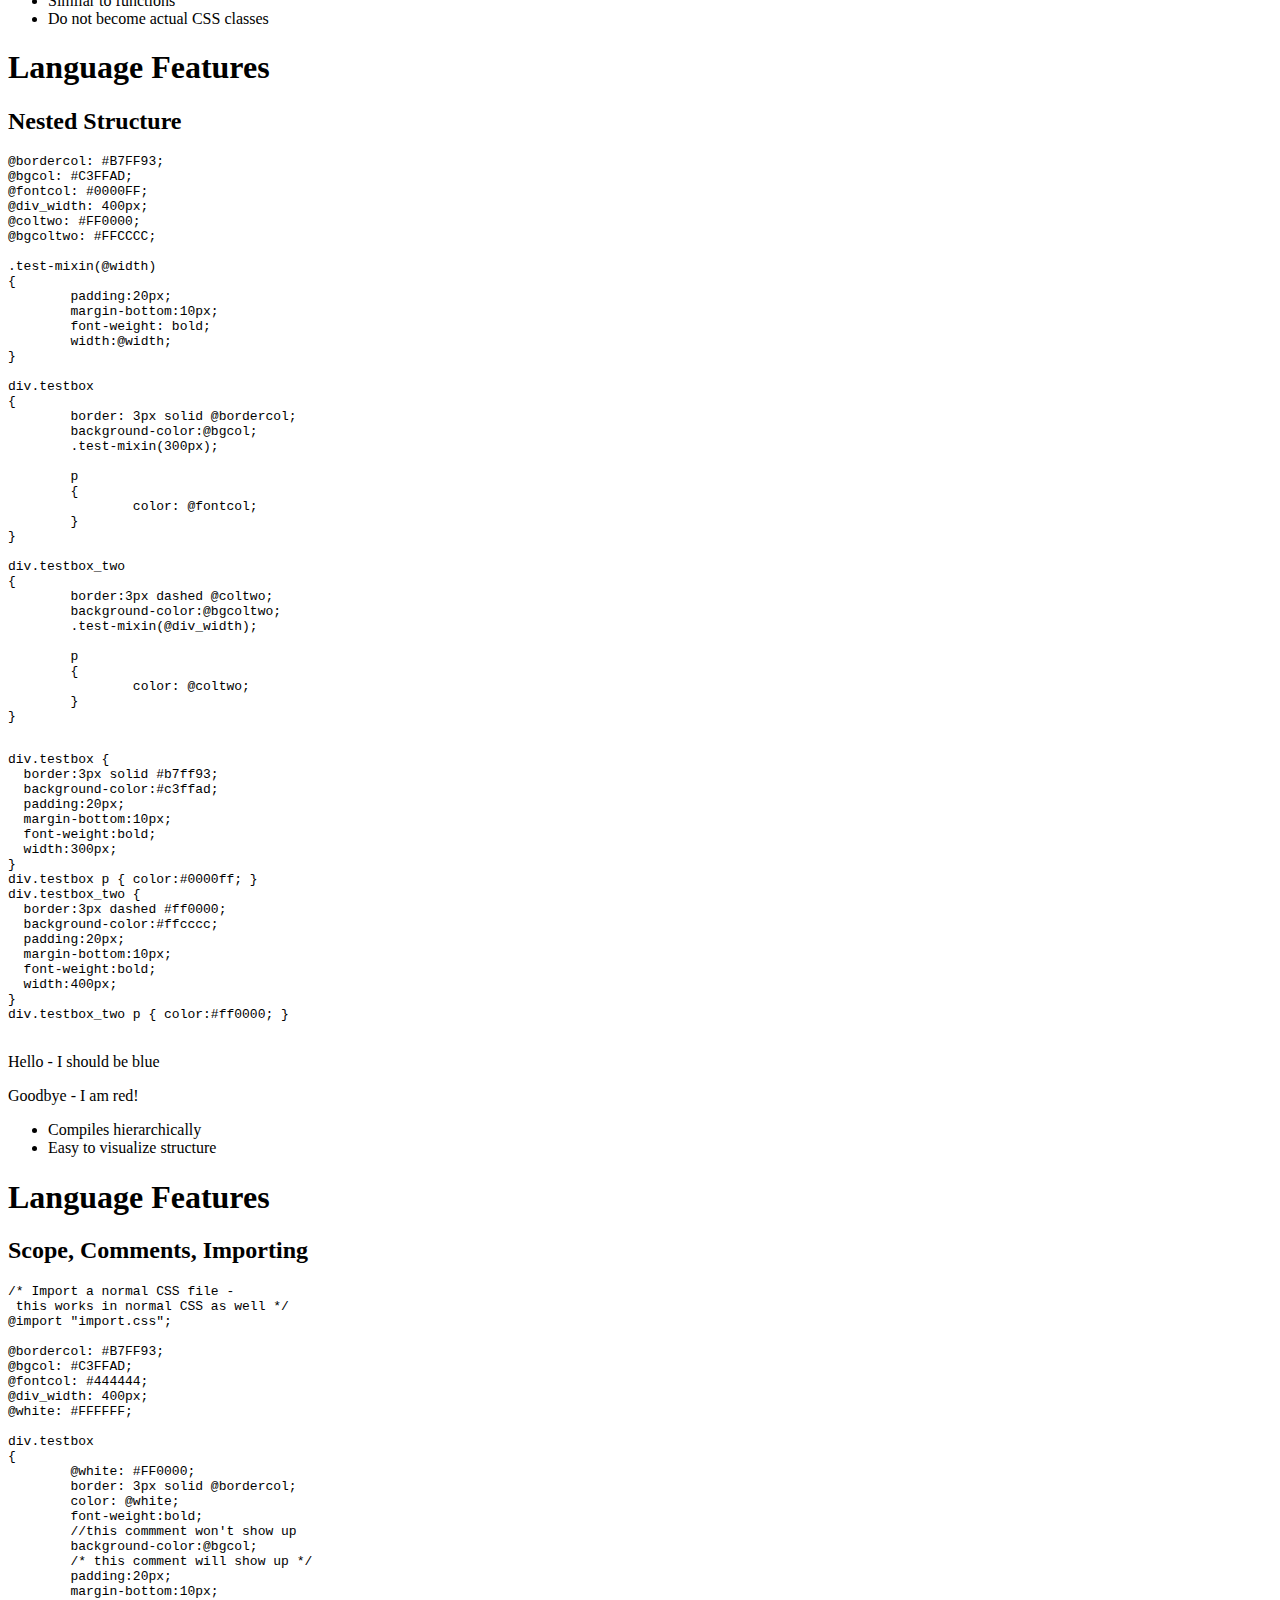
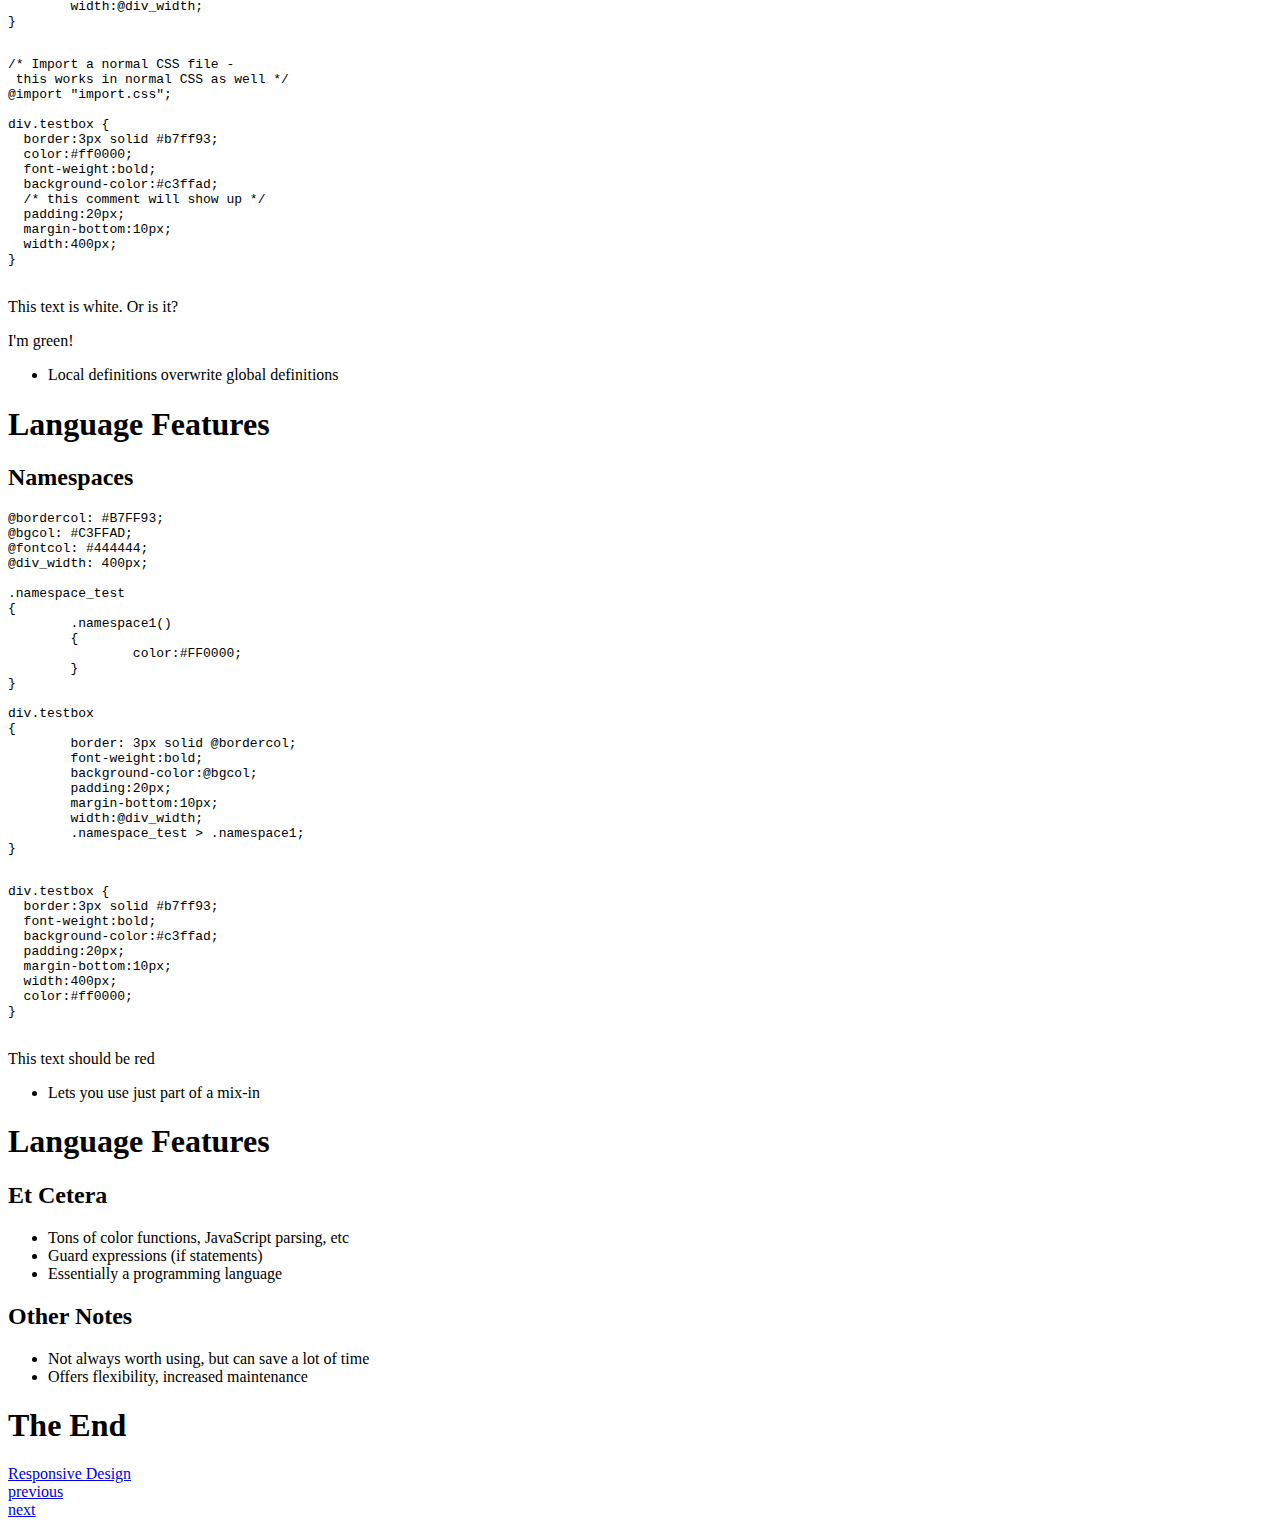
==== commit 643367b0: "Signed-off-by: nylarathotep <darkhitman@gmail.com>" ====
--- a/lesspresentation.html
+++ b/lesspresentation.html
@@ -7,6 +7,28 @@
 	<script src="js/jquery.cycle.all.js"></script>
 	<script>hljs.initHighlightingOnLoad();</script>
 	<script type="text/javascript">
+	
+	/**
+	Clear LESS cache so that color randomization works 
+	**/
+	function clearLessCache()
+	{
+		if (!window.localStorage || !less) 
+		{
+			return;
+		}
+		var host = window.location.host;
+		var protocol = window.location.protocol;
+		var keyPrefix = protocol + '//' + host + "/responsive/css/";
+
+		for (var key in window.localStorage) {
+		  if (key.indexOf(keyPrefix) === 0) {
+			delete window.localStorage[key];
+		  }
+		}
+				
+	}
+	
 	/**
 	 * HSV to RGB color conversion
 	 *
@@ -16,6 +38,7 @@
 	 * Ported from the excellent java algorithm by Eugene Vishnevsky at:
 	 * http://www.cs.rit.edu/~ncs/color/t_convert.html
 	 */
+	 
 	function hsvToRgb(h, s, v) {
 		var r, g, b;
 		var i;
@@ -107,14 +130,17 @@
 	var cycle_inProgress = false;
 	//Generate key color
 	{
-	var _h = Math.floor(Math.random() * 360);
-	var _s = Math.floor(Math.random() * 100);
-	var _v = 50;
-	less_keyColor = makeHSVString(_h,_s,_v);
-	}
-	
+		var _h = Math.floor(Math.random() * 360);
+		var _s = Math.floor(Math.random() * 100);
+		var _v = 50;
+		less_keyColor = makeHSVString(_h,_s,_v);
+	}
+
 
 	$(document).ready(function() {
+		
+	
+	
 	  $('div.codebox code pre').each(function(i, e) {hljs.highlightBlock(e, '    ')});
 	  
 	  var hashVal = document.location.hash.substr(1);
@@ -123,6 +149,8 @@
 	  if (slideFromHash == -1) slideFromHash = 0;
 	  $(".slidecontainer").cycle(
 		{
+		'width':window.innerWidth,
+		'fit':1,
 		'fx':'scrollHorz',
 		'startingSlide':slideFromHash,
 		'before': function() { cycle_inProgress = true; },
@@ -159,9 +187,11 @@
 	
 	
 	</script>
-	<script type="text/javascript" src="js/less-1.2.1.min.js"></script>
-
-	
+	<script type="text/javascript" src="js/less-1.2.2.min.js"></script>
+	<script type="text/javascript">
+	//Clear less cache
+	clearLessCache();	
+	</script>
 	</head>
 	<body>
 	
@@ -170,7 +200,7 @@
 		<h1>What is LESS?</h1>
 			<div class="body">	
 				<div class="slide-image">
-					<a href="http://lesscss.org/" title="LESS"><img src="http://lesscss.org/images/logo.png"/></a>
+					<a href="http://lesscss.org/" title="LESS"><img border='0' src="http://lesscss.org/images/logo.png"/></a>
 				</div>		
 				<ul>
 					<li><h2>"Dynamic Stylesheet Language"</h2></li>
@@ -688,6 +718,13 @@
 				</ul>
 				</div>
 			</div>
+			<div class="slide" name="end">
+				<h1>The End</h1>
+				<div class="body" style="z-index:100000">
+					<a href="/responsive/">Responsive Design</a>
+					
+				</div>
+			</div>
 			
 		</div>
 	
